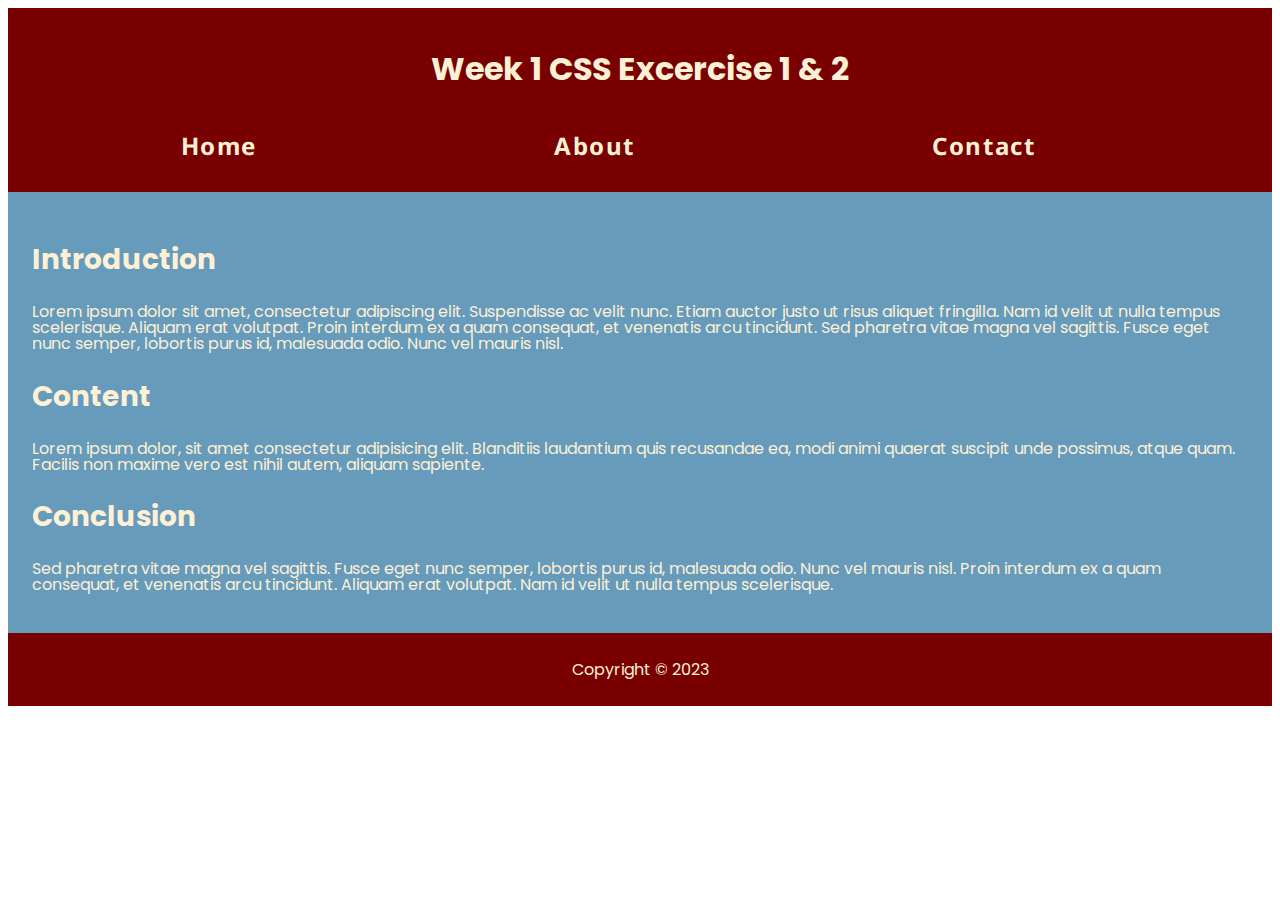
==== 2 - CSS/Week 1/index.html @ bf5a76a1 "added excercise 2" ====
<!DOCTYPE html>
<html lang="en">
  <head>
    <meta charset="UTF-8" />
    <meta http-equiv="X-UA-Compatible" content="IE=edge" />
    <meta name="viewport" content="width=device-width, initial-scale=1.0" />
    <link rel="stylesheet" href="Resources/style.css" />
    <link rel="preconnect" href="https://fonts.googleapis.com" />
    <link rel="preconnect" href="https://fonts.gstatic.com" crossorigin />
    <link
      href="https://fonts.googleapis.com/css2?family=Noto+Sans&family=Poppins:wght@600&display=swap"
      rel="stylesheet"
    />
  </head>
  <body>
    <header>
      <h1>Week 1 CSS Excercise 1 & 2</h1>
      <nav>
        <a href="#">Home</a>
        <a href="#">About</a>
        <a href="#">Contact</a>
      </nav>
    </header>

    <main>
      <section>
        <h2>Introduction</h2>
        <p>
          Lorem ipsum dolor sit amet, consectetur adipiscing elit. Suspendisse
          ac velit nunc. Etiam auctor justo ut risus aliquet fringilla. Nam id
          velit ut nulla tempus scelerisque. Aliquam erat volutpat. Proin
          interdum ex a quam consequat, et venenatis arcu tincidunt. Sed
          pharetra vitae magna vel sagittis. Fusce eget nunc semper, lobortis
          purus id, malesuada odio. Nunc vel mauris nisl.
        </p>
      </section>

      <section>
        <h2>Content</h2>
        <p>
          Lorem ipsum dolor, sit amet consectetur adipisicing elit. Blanditiis
          laudantium quis recusandae ea, modi animi quaerat suscipit unde
          possimus, atque quam. Facilis non maxime vero est nihil autem, aliquam
          sapiente.
        </p>
      </section>

      <section>
        <h2>Conclusion</h2>
        <p>
          Sed pharetra vitae magna vel sagittis. Fusce eget nunc semper,
          lobortis purus id, malesuada odio. Nunc vel mauris nisl. Proin
          interdum ex a quam consequat, et venenatis arcu tincidunt. Aliquam
          erat volutpat. Nam id velit ut nulla tempus scelerisque.
        </p>
      </section>
    </main>

    <footer>
      <p>Copyright © 2023</p>
    </footer>
  </body>
</html>
---- 2 - CSS/Week 1/Resources/style.css ----
body {
  font-family: "Poppins", sans-serif;
}

header {
  background-color: #780000;
  color: #fdf0d5;
  padding: 1rem;
}

header h1 {
  text-align: center;
}

nav {
  height: 5vh;
  width: 90vw;
  min-width: 10rem;
  font-size: 1.5rem;
  display: flex;
  justify-content: space-around;
  align-items: center;
  padding: 0.5rem;
}

a {
  font-family: "Noto Sans", sans-serif;
  color: #fdf0d5;
  font-weight: bold;
  letter-spacing: 0.1rem;
  text-decoration: none;
  display: inline-block;
  position: relative;
}
a:hover {
  color: #669bbc;
}

a:after {
  content: "";
  position: absolute;
  width: 100%;
  transform: scaleX(0);
  height: 2px;
  bottom: 0;
  left: 0;
  background-color: #669bbc;
  transform-origin: bottom right;
  transition: transform 0.25s ease-out;
}

a:hover::after {
  transform: scaleX(1);
  transform-origin: bottom left;
}

main {
  background-color: #669bbc;
  padding: 1.5rem;
  color: #fdf0d5;
}

section h2 {
  font-size: 1.75rem;
}

section p {
  line-height: 1;
}

footer {
  background-color: #780000;
  color: #fdf0d5;
  padding: 0.5rem;
  text-align: center;
}
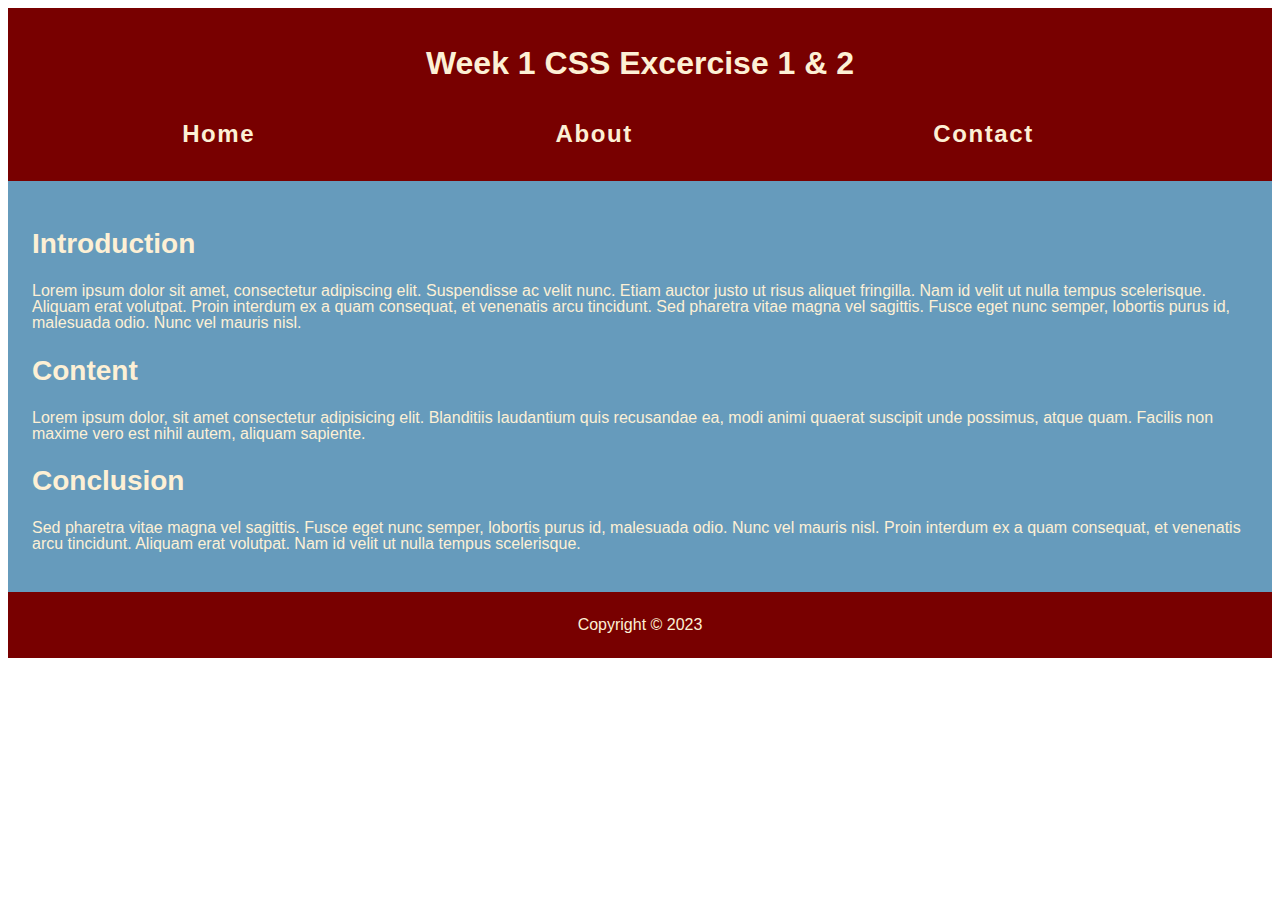
==== commit 5a390ea2: "changed back to week1 folder" ====
--- a/2 - CSS/Week 1/index.html
+++ b/2 - CSS/Week 1/index.html
@@ -9,7 +9,6 @@
     <link rel="preconnect" href="https://fonts.gstatic.com" crossorigin />
     <link
       href="https://fonts.googleapis.com/css2?family=Noto+Sans&family=Poppins:wght@600&display=swap"
-      rel="stylesheet"
     />
   </head>
   <body>
